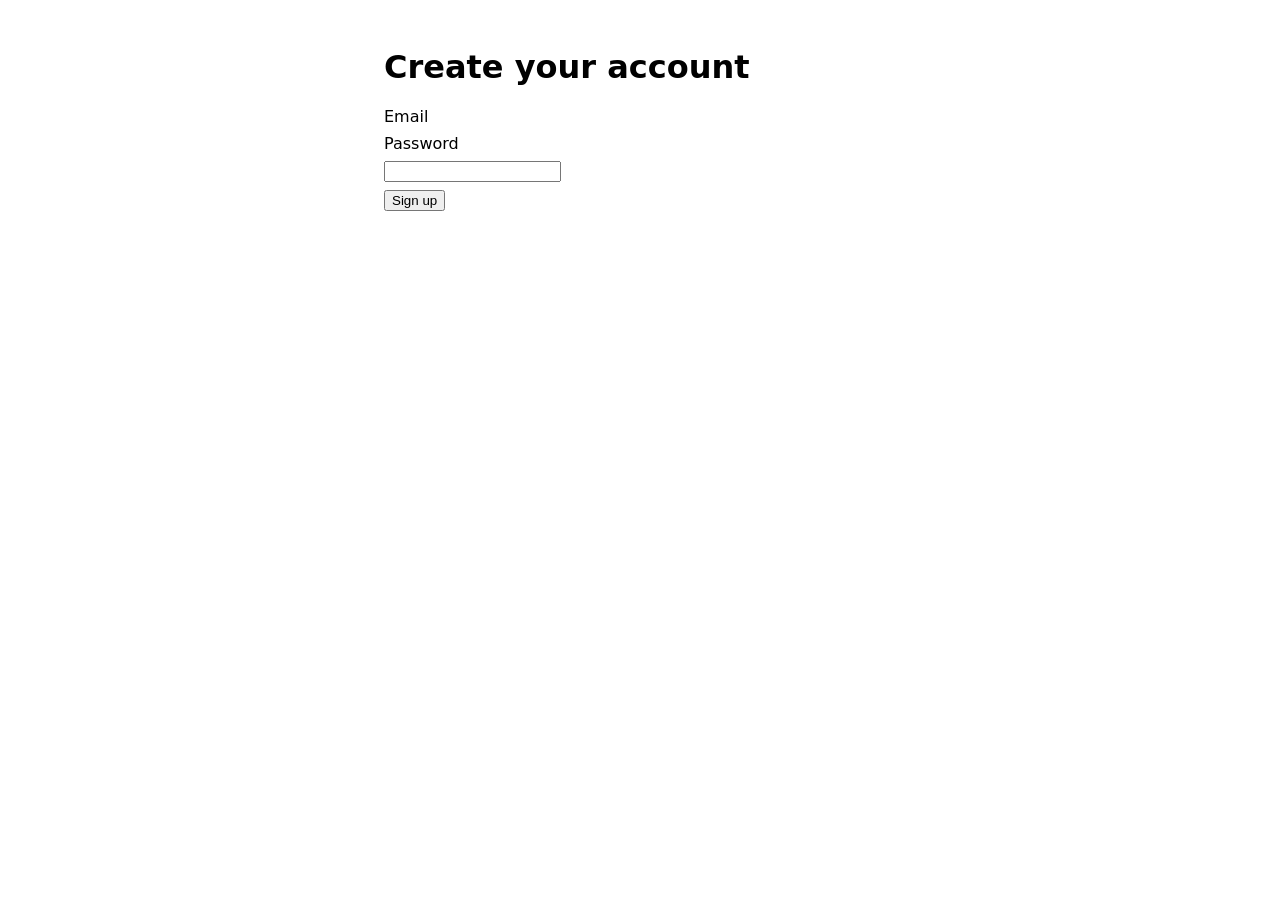
==== signup/index.html @ 5cb22e61 "Undo Heedza fix: Bring back the email field on the signup page" ====
<!doctype html>
<html lang="en">
  <head>
    <meta charset="UTF-8" />
    <meta name="viewport" content="width=device-width, initial-scale=1" />
    <title>Sign up - Demo Shop</title>
    <link rel="stylesheet" href="../style.css" />
    <script src="../js/signup-config.js"></script>
  </head>
  <body>
    <main>
      <h1>Create your account</h1>
      <form id="signup" action="#" method="post">
        <label for="email">Email</label>
        <!-- <input id="email" name="email" type="email" placeholder="you@example.com" required /> -->
        <label for="password">Password</label>
        <input id="password" name="password" type="password" required />
        <button type="submit">Sign up</button>
      </form>
    </main>
  </body>
</html>
---- style.css ----
body { font-family: system-ui, sans-serif; margin: 3rem auto; max-width: 32rem; }
label, input, button { display: block; margin: 0.5rem 0; }
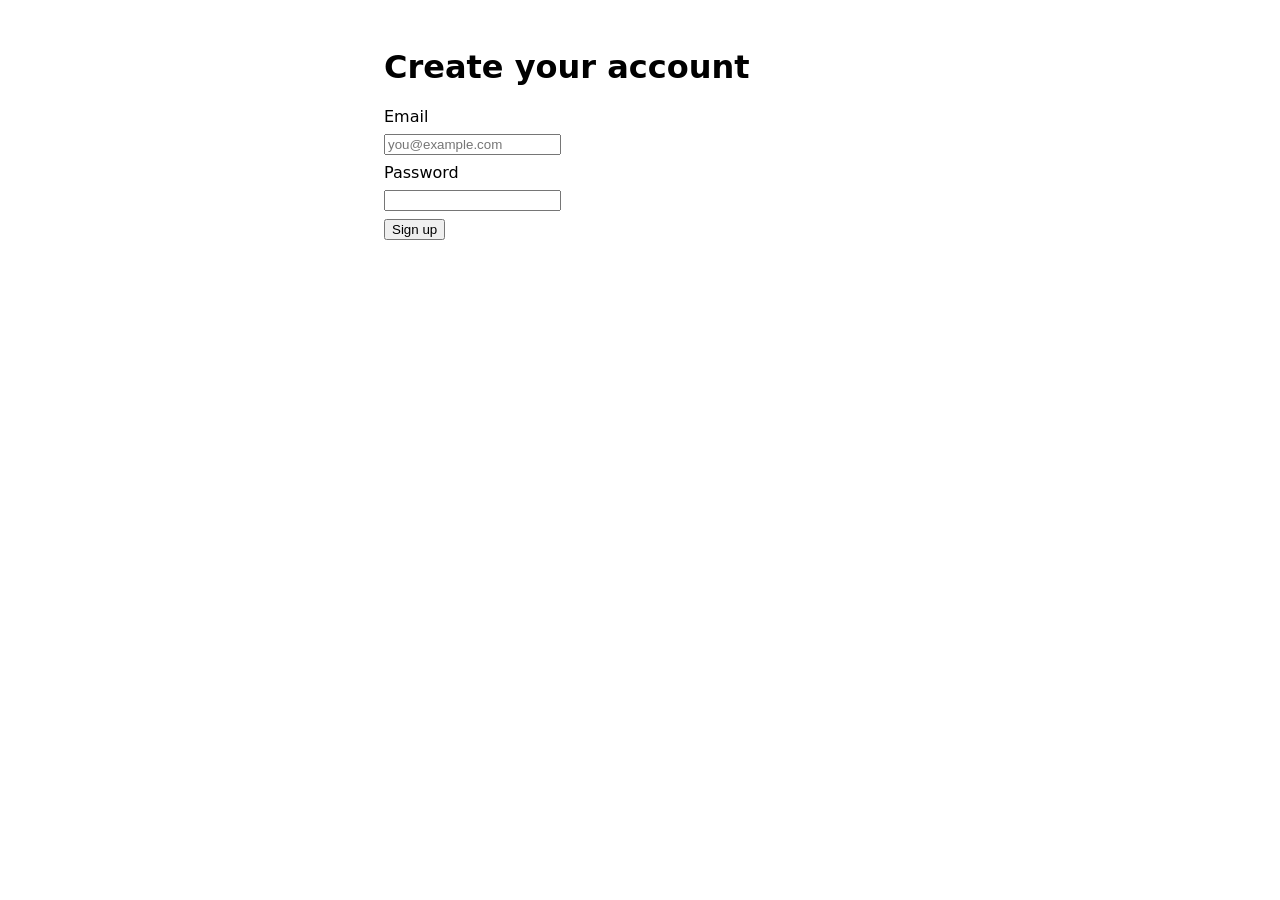
==== commit c697dd3d: "Heedza test 2026-11-06: put the sign-up page back after the Undo test" ====
--- a/signup/index.html
+++ b/signup/index.html
@@ -12,7 +12,7 @@
       <h1>Create your account</h1>
       <form id="signup" action="#" method="post">
         <label for="email">Email</label>
-        <!-- <input id="email" name="email" type="email" placeholder="you@example.com" required /> -->
+        <input id="email" name="email" type="email" placeholder="you@example.com" required />
         <label for="password">Password</label>
         <input id="password" name="password" type="password" required />
         <button type="submit">Sign up</button>
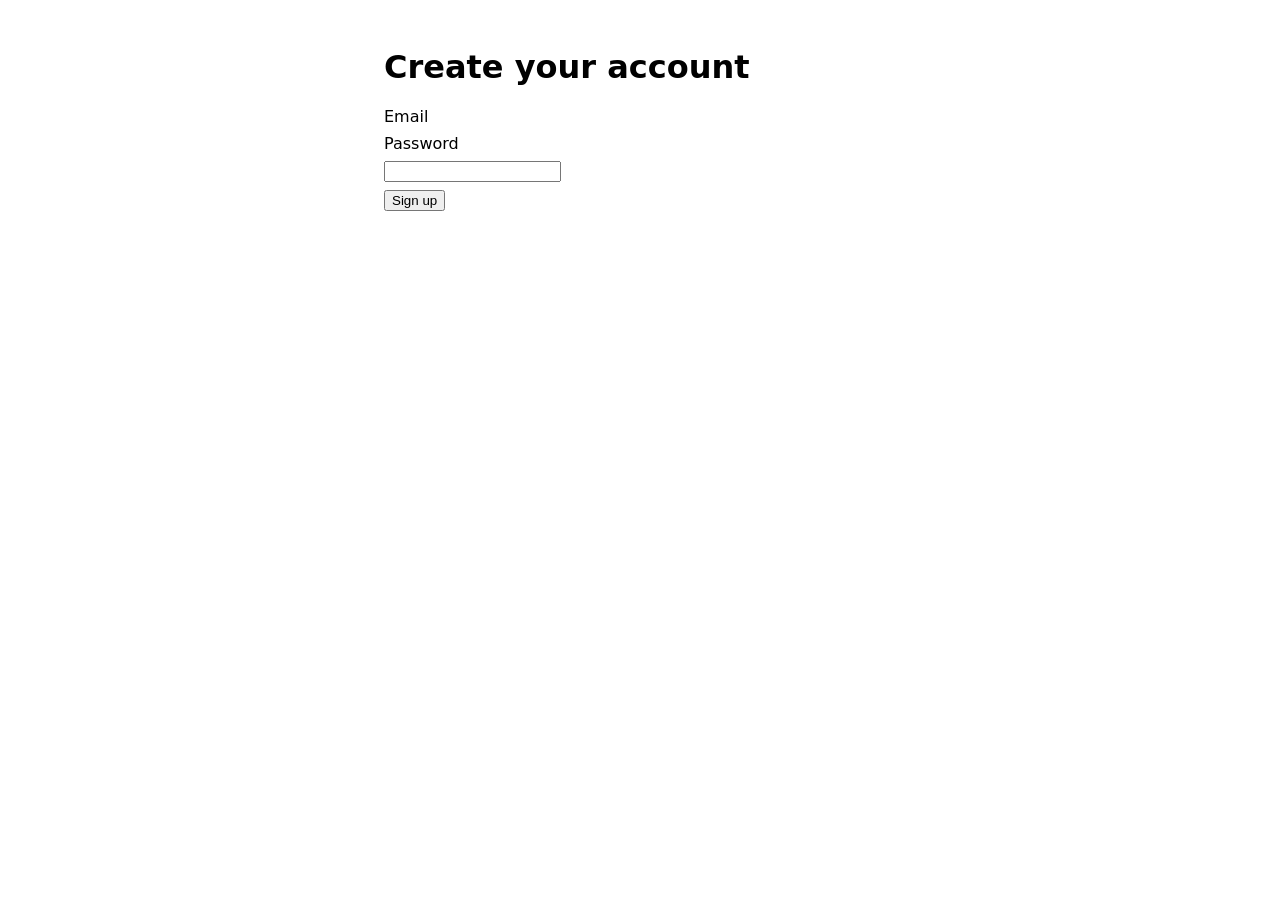
==== commit 5e4e8164: "Heedza weekly test 2026-11-09: hide the email field on the sign-up page" ====
--- a/signup/index.html
+++ b/signup/index.html
@@ -12,7 +12,7 @@
       <h1>Create your account</h1>
       <form id="signup" action="#" method="post">
         <label for="email">Email</label>
-        <input id="email" name="email" type="email" placeholder="you@example.com" required />
+        <!-- <input id="email" name="email" type="email" placeholder="you@example.com" required /> -->
         <label for="password">Password</label>
         <input id="password" name="password" type="password" required />
         <button type="submit">Sign up</button>
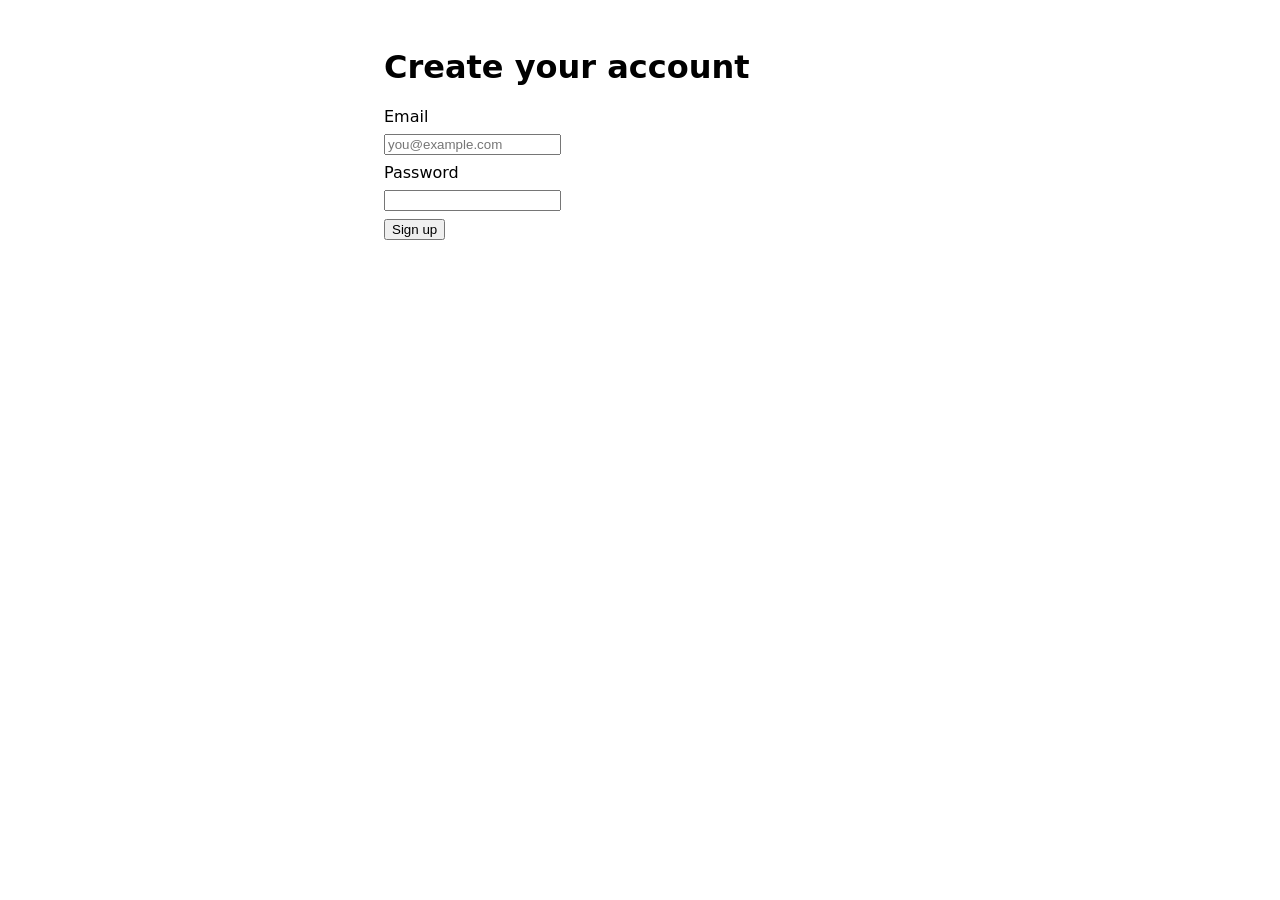
==== commit 1311ad41: "Bring back the email field on the signup page Proposed by Heedza for: Signup broken on Monitoring: D" ====
--- a/signup/index.html
+++ b/signup/index.html
@@ -12,7 +12,7 @@
       <h1>Create your account</h1>
       <form id="signup" action="#" method="post">
         <label for="email">Email</label>
-        <!-- <input id="email" name="email" type="email" placeholder="you@example.com" required /> -->
+        <input id="email" name="email" type="email" placeholder="you@example.com" required />
         <label for="password">Password</label>
         <input id="password" name="password" type="password" required />
         <button type="submit">Sign up</button>
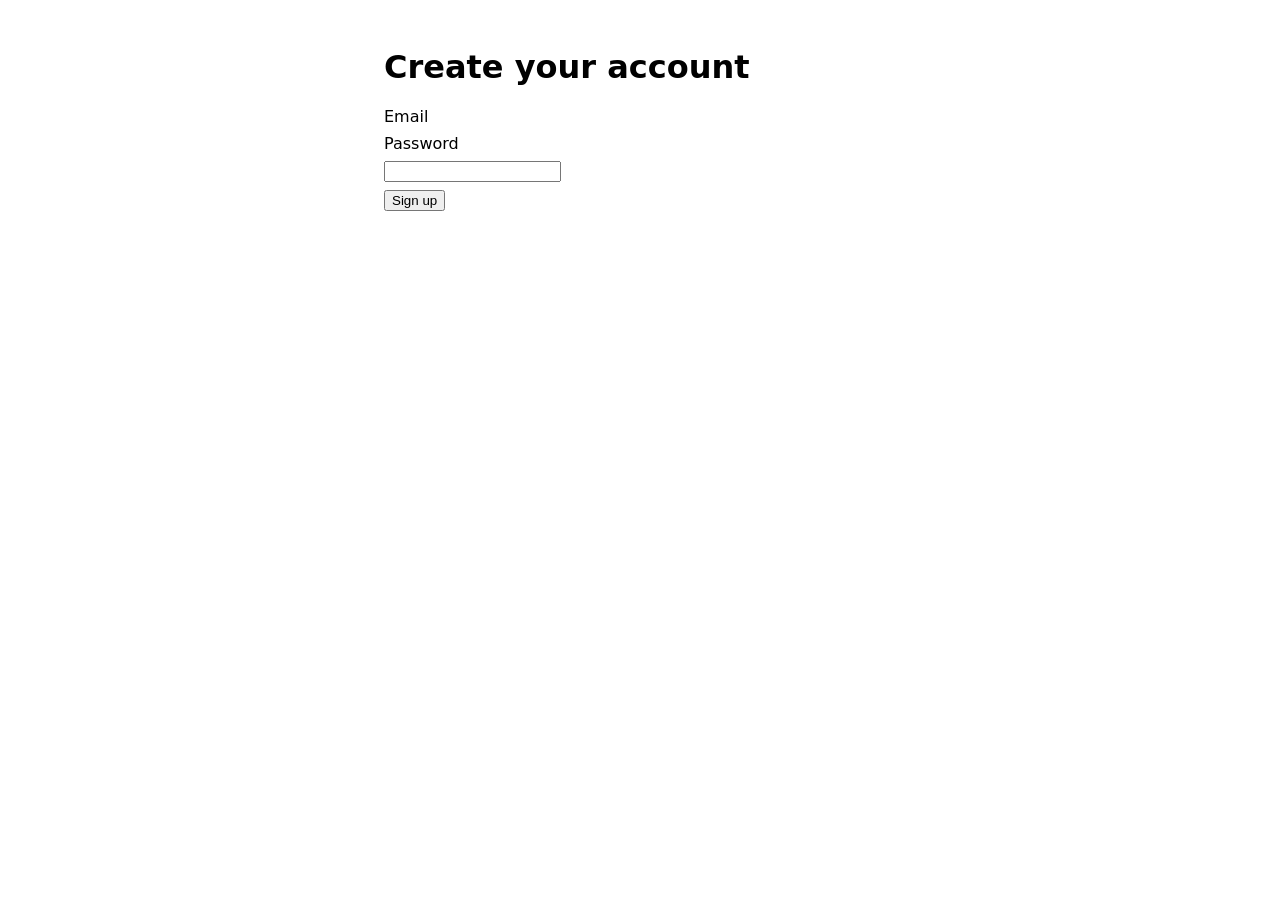
==== commit 85070d1e: "Heedza weekly test 2026-11-16: hide the email field on the sign-up page" ====
--- a/signup/index.html
+++ b/signup/index.html
@@ -12,7 +12,7 @@
       <h1>Create your account</h1>
       <form id="signup" action="#" method="post">
         <label for="email">Email</label>
-        <input id="email" name="email" type="email" placeholder="you@example.com" required />
+        <!-- <input id="email" name="email" type="email" placeholder="you@example.com" required /> -->
         <label for="password">Password</label>
         <input id="password" name="password" type="password" required />
         <button type="submit">Sign up</button>
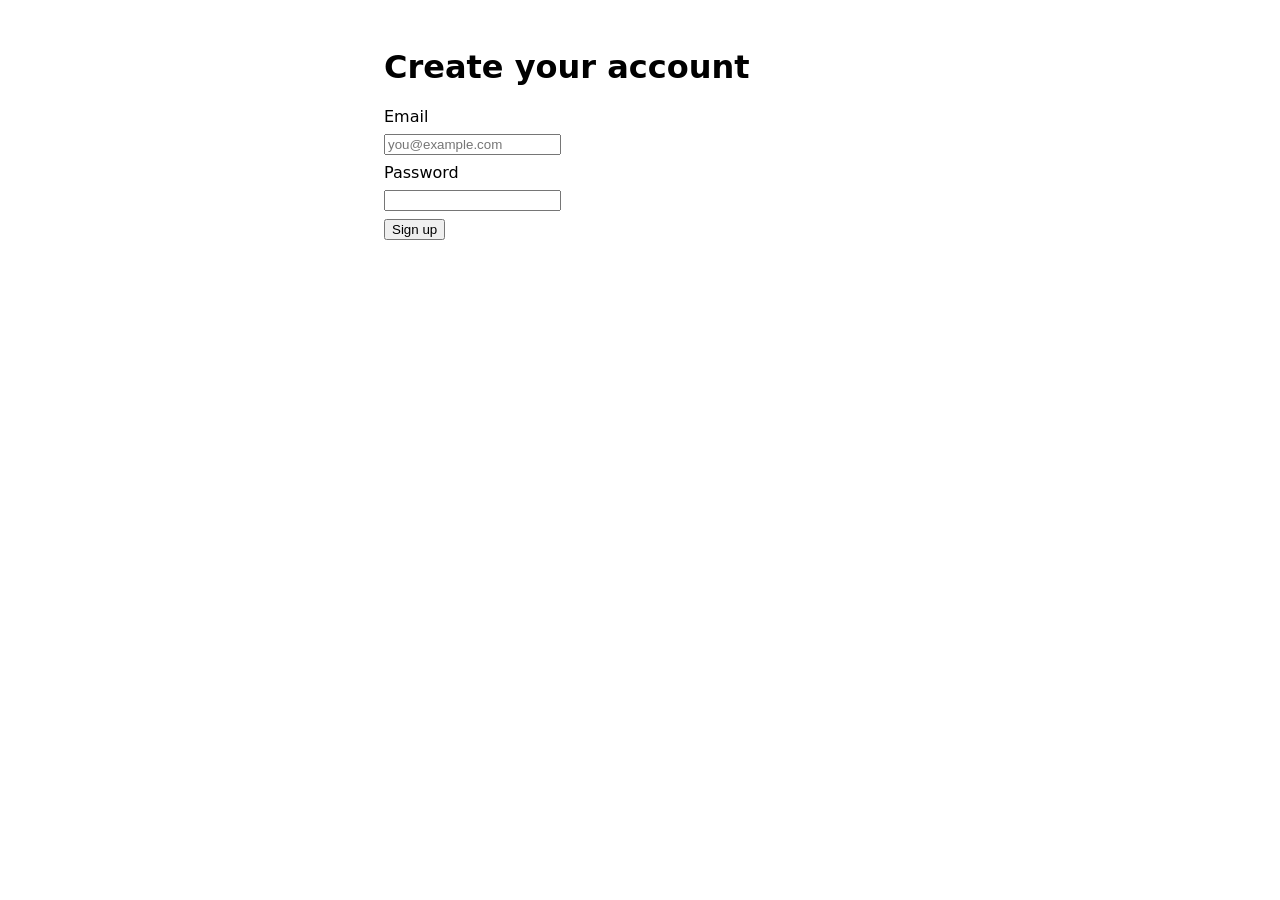
==== commit 135e17c1: "Bring back the email field on the signup page Proposed by Heedza for: Signup broken on Monitoring: D" ====
--- a/signup/index.html
+++ b/signup/index.html
@@ -12,7 +12,7 @@
       <h1>Create your account</h1>
       <form id="signup" action="#" method="post">
         <label for="email">Email</label>
-        <!-- <input id="email" name="email" type="email" placeholder="you@example.com" required /> -->
+        <input id="email" name="email" type="email" placeholder="you@example.com" required />
         <label for="password">Password</label>
         <input id="password" name="password" type="password" required />
         <button type="submit">Sign up</button>
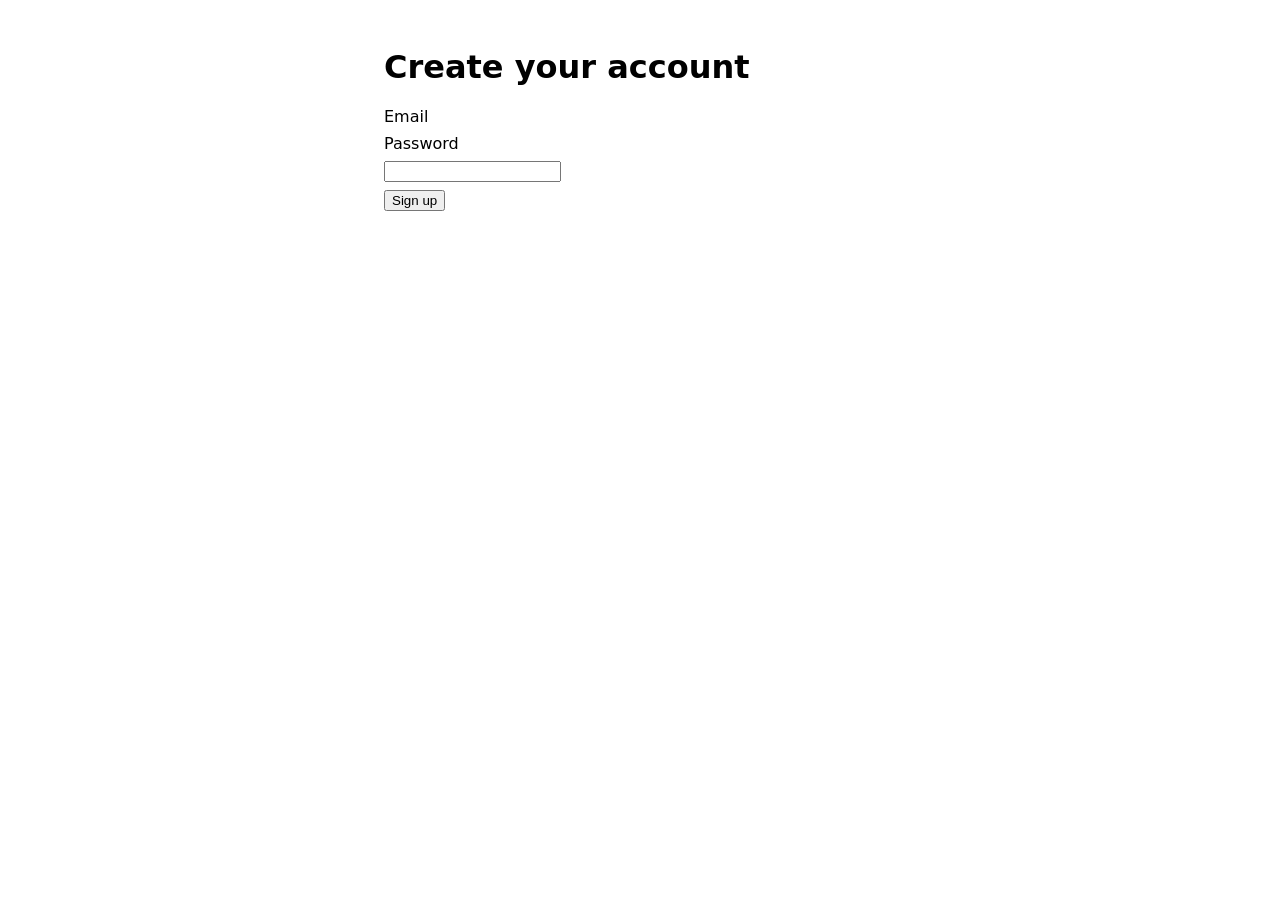
==== commit 464d37ce: "Heedza weekly test 2026-11-23: hide the email field on the sign-up page" ====
--- a/signup/index.html
+++ b/signup/index.html
@@ -12,7 +12,7 @@
       <h1>Create your account</h1>
       <form id="signup" action="#" method="post">
         <label for="email">Email</label>
-        <input id="email" name="email" type="email" placeholder="you@example.com" required />
+        <!-- <input id="email" name="email" type="email" placeholder="you@example.com" required /> -->
         <label for="password">Password</label>
         <input id="password" name="password" type="password" required />
         <button type="submit">Sign up</button>
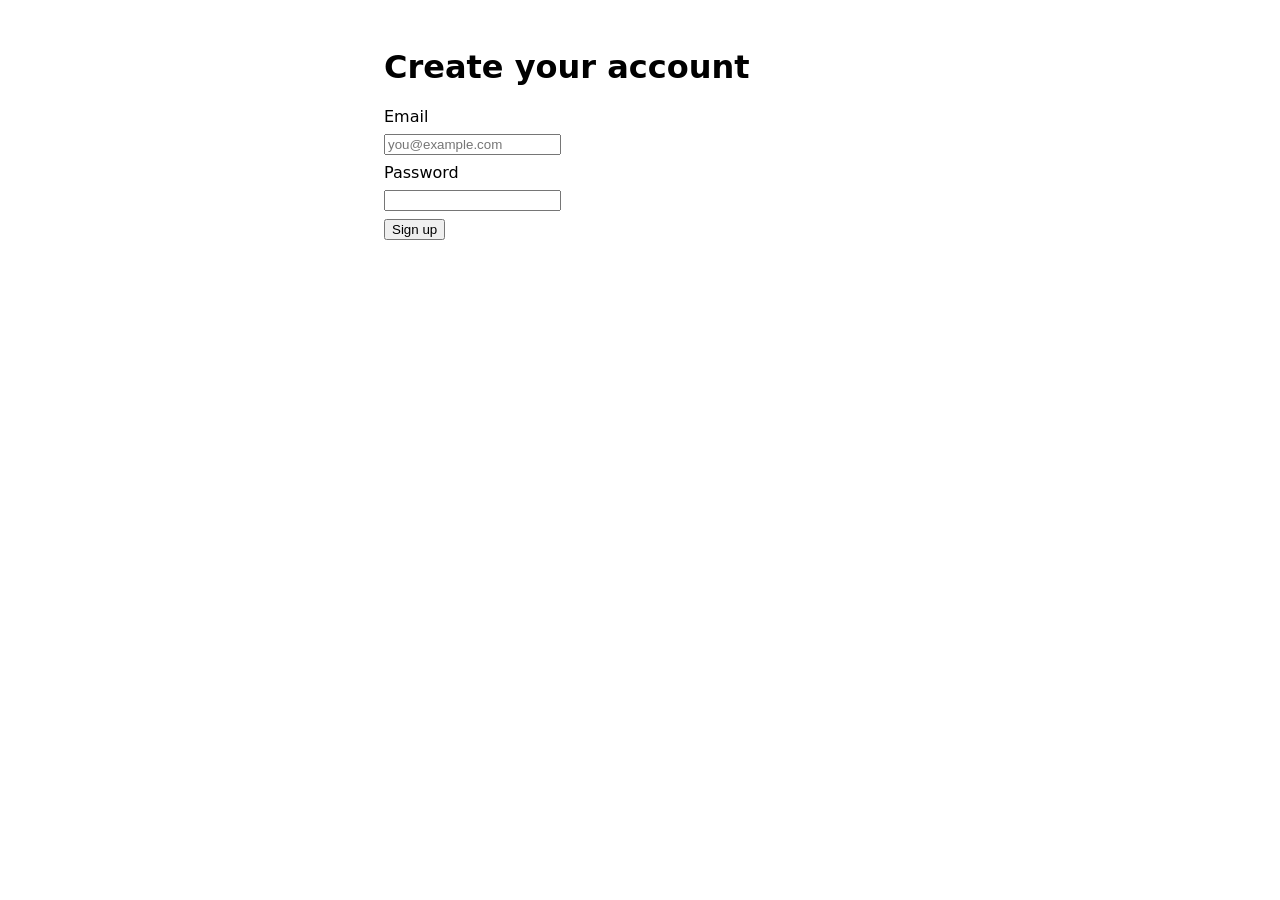
==== commit 603b5f15: "Heedza weekly test: put the sign-up page back" ====
--- a/signup/index.html
+++ b/signup/index.html
@@ -12,7 +12,7 @@
       <h1>Create your account</h1>
       <form id="signup" action="#" method="post">
         <label for="email">Email</label>
-        <!-- <input id="email" name="email" type="email" placeholder="you@example.com" required /> -->
+        <input id="email" name="email" type="email" placeholder="you@example.com" required />
         <label for="password">Password</label>
         <input id="password" name="password" type="password" required />
         <button type="submit">Sign up</button>
